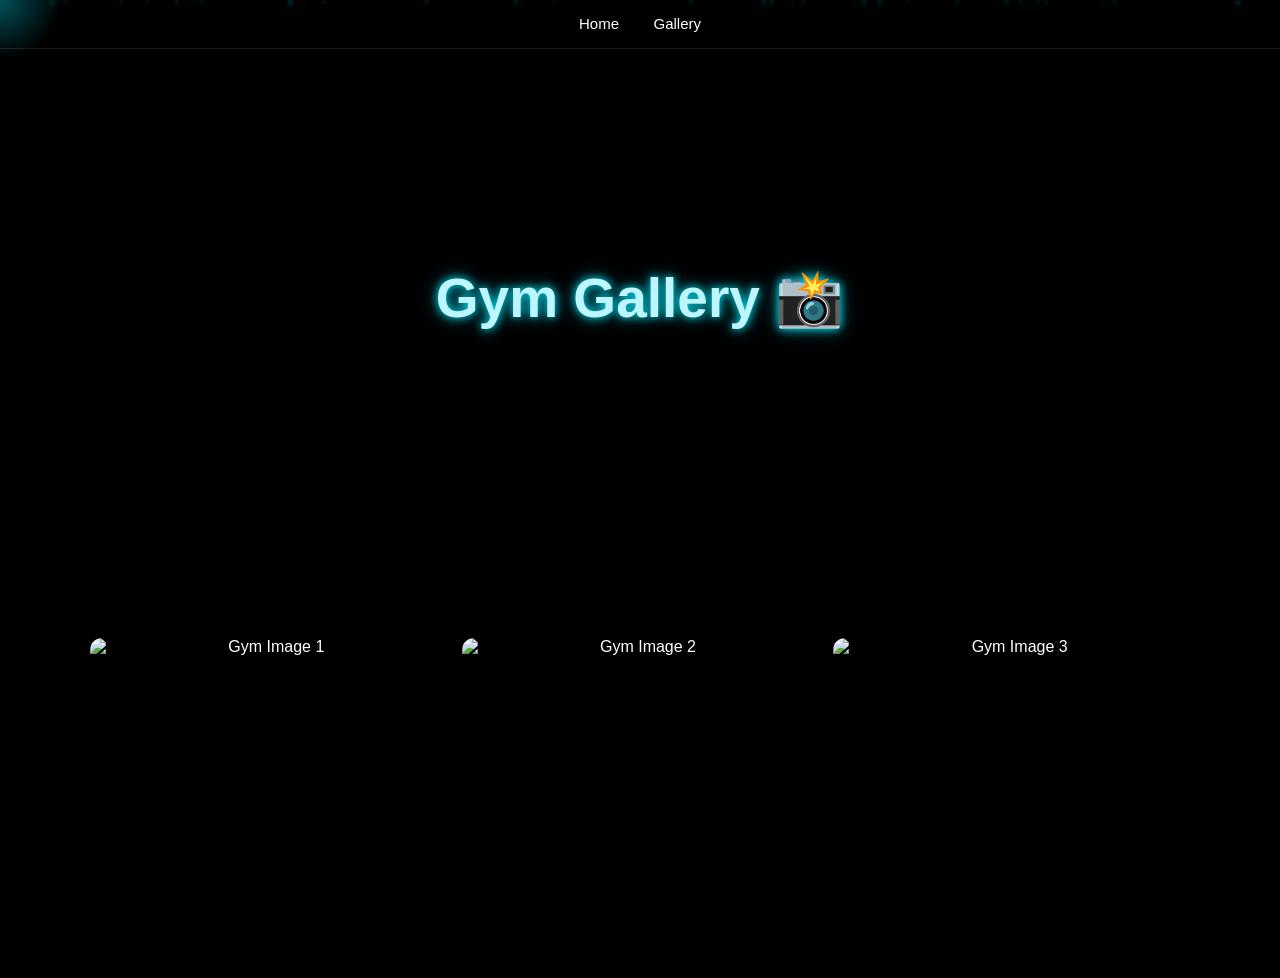
==== gallery.html @ deb4c605 "Add files via upload" ====
<!DOCTYPE html>
<html>
<head>
<meta charset="UTF-8">
<meta name="viewport" content="width=device-width, initial-scale=1.0">
<title>Gallery | Elite Fitness</title>
<link rel="stylesheet" href="style.css">
</head>

<body>
<div id="particles"></div>
<div class="cursor-glow"></div>
<nav>
    <a href="index.html">Home</a>
    <a href="gallery.html">Gallery</a>
</nav>

<header>
    <h1 class="glow-text">Gym Gallery 📸</h1>
</header>


<section class="gallery">

    <img src="images/gym1.jpg" alt="Gym Image 1">
    <img src="images/gym2.jpg" alt="Gym Image 2">
    <img src="images/gym3.jpg" alt="Gym Image 3">

</section>

    

</section>

</body>
</html>
<script src="script.js"></script>
</body>
---- style.css ----
/* ========================= */
/* 🔥 GLOBAL */
/* ========================= */
body {
    margin: 0;
    background: #000;
    color: white;
    font-family: 'Orbitron', sans-serif;
    text-align: center;
}

html {
    scroll-behavior: smooth;
}

/* ========================= */
/* 🔥 NAVBAR */
/* ========================= */
nav {
    position: sticky;
    top: 0;
    background: rgba(0,0,0,0.6);
    backdrop-filter: blur(12px);
    border-bottom: 1px solid rgba(255,255,255,0.1);
    padding: 15px;
    z-index: 1000;
}

nav a {
    color: white;
    margin: 15px;
    text-decoration: none;
    position: relative;
    font-size: 15px;
}

/* underline hover */
nav a::after {
    content: "";
    width: 0%;
    height: 2px;
    background: #00eaff;
    position: absolute;
    left: 0;
    bottom: -5px;
    transition: 0.3s;
}

nav a:hover::after {
    width: 100%;
}

/* ========================= */
/* 🔥 HEADER */
/* ========================= */
header {
    position: relative;
    background: url("images/gym10.jpg") center/cover no-repeat;
    padding: 180px 20px;
    overflow: hidden;
}

/* dark overlay */
header::after {
    content: "";
    position: absolute;
    inset: 0;
    background: linear-gradient(
        to bottom,
        rgba(0,0,0,0.6),
        rgba(0,0,0,0.9)
    );
}

header * {
    position: relative;
    z-index: 2;
}

/* ========================= */
/* 🔥 GLOW TEXT (PREMIUM) */
/* ========================= */
.glow-text {
    font-size: 55px;
    color: #bdf6ff;
    text-shadow: 
        0 0 8px #00eaff,
        0 0 18px rgba(0,234,255,0.5);
    animation: glowPulse 3s ease-in-out infinite;
}

@keyframes glowPulse {
    0% { text-shadow: 0 0 8px #00eaff; }
    50% { text-shadow: 0 0 25px #00eaff; }
    100% { text-shadow: 0 0 8px #00eaff; }
}

/* ========================= */
/* 🔥 SECTION */
/* ========================= */
section {
    margin: 70px auto;
    max-width: 1100px;
}

/* ========================= */
/* 🔥 HEADINGS */
/* ========================= */
h2 {
    color: #aeefff;
    text-shadow: 0 0 10px rgba(0,234,255,0.5);
}

/* ========================= */
/* 🔥 ABOUT */
/* ========================= */
.about-container {
    display: flex;
    flex-wrap: wrap;
    gap: 40px;
    align-items: center;
}

.about-text {
    flex: 1;
    text-align: left;
}

.about-image img {
    width: 100%;
    max-width: 350px;
    border-radius: 12px;
    box-shadow: 0 10px 30px rgba(0,0,0,0.6);
}

/* ========================= */
/* 🔥 BUTTON (PREMIUM GLOW) */
/* ========================= */
.btn {
    padding: 14px 32px;
    border-radius: 50px;
    text-decoration: none;
    font-weight: bold;
    color: white;
    background: linear-gradient(135deg, #00eaff, #0077ff);
    position: relative;
    overflow: hidden;
    transition: 0.4s;
}

/* glow border */
.btn::before {
    content: "";
    position: absolute;
    inset: -2px;
    border-radius: 50px;
    background: linear-gradient(45deg, #00eaff, #0077ff, #00eaff);
    filter: blur(10px);
    opacity: 0;
    transition: 0.4s;
}

.btn:hover::before {
    opacity: 1;
}

.btn:hover {
    transform: translateY(-3px) scale(1.05);
}

/* ========================= */
/* 🔥 CARDS (GLASS PRO) */
/* ========================= */
.card-container {
    display: grid;
    grid-template-columns: repeat(auto-fit, minmax(250px, 1fr));
    gap: 25px;
}

.card {
    background: rgba(255,255,255,0.04);
    border: 1px solid rgba(255,255,255,0.1);
    backdrop-filter: blur(12px);
    padding: 25px;
    border-radius: 15px;
    transition: 0.4s;
    position: relative;
}

/* glow border */
.card::after {
    content: "";
    position: absolute;
    inset: 0;
    border-radius: 15px;
    border: 1px solid rgba(0,234,255,0.2);
    opacity: 0;
    transition: 0.4s;
}

.card:hover::after {
    opacity: 1;
}

.card:hover {
    transform: translateY(-8px);
    box-shadow: 0 10px 30px rgba(0,234,255,0.2);
}

/* ========================= */
/* 🔥 GALLERY */
/* ========================= */
.gallery {
    display: grid;
    grid-template-columns: repeat(auto-fit, minmax(250px, 1fr));
    gap: 15px;
    padding: 20px;
}

.gallery img {
    width: 100%;
    height: 250px;
    object-fit: cover;
    border-radius: 12px;
    transition: 0.4s;
    cursor: pointer;
}

.gallery img:hover {
    transform: scale(1.05);
    box-shadow: 0 0 25px rgba(0,234,255,0.4);
}

/* ========================= */
/* 🔥 REVIEWS */
/* ========================= */
.review-wrapper {
    overflow: hidden;
    margin-top: 30px;
}

.review-track {
    display: flex;
    gap: 20px;
    width: max-content;
    animation: scrollReviews 30s linear infinite;
}

.review-card {
    min-width: 300px;
    background: rgba(255,255,255,0.04);
    backdrop-filter: blur(12px);
    padding: 20px;
    border-radius: 12px;
    text-align: left;
    transition: 0.3s;
}

.review-card:hover {
    transform: translateY(-8px);
    box-shadow: 0 0 20px rgba(0,234,255,0.2);
}

@keyframes scrollReviews {
    0% { transform: translateX(0); }
    100% { transform: translateX(-50%); }
}

.review-track:hover {
    animation-play-state: paused;
}

/* ========================= */
/* 🔥 SCROLL ANIMATIONS */
/* ========================= */
.animate {
    opacity: 0;
    transform: translateY(40px);
    transition: all 0.8s ease;
}

.slide-left { transform: translateX(-80px); }
.slide-right { transform: translateX(80px); }

.show {
    opacity: 1;
    transform: translate(0);
}

/* ========================= */
/* 🔥 FOOTER */
/* ========================= */
footer {
    background: #111;
    padding: 20px;
    margin-top: 40px;
}

/* ========================= */
/* 📱 MOBILE */
/* ========================= */
@media (max-width: 768px) {

    .glow-text {
        font-size: 32px;
    }

    nav a {
        margin: 8px;
        font-size: 13px;
    }

    header {
        padding: 120px 10px;
    }

    .about-container {
        flex-direction: column;
        text-align: center;
    }

    .about-text {
        text-align: center;
    }

    .gallery img {
        height: 200px;
    }
}
/* ========================= */
/* 🌌 PREMIUM PARTICLES */
/* ========================= */

#particles {
    position: fixed;
    width: 100%;
    height: 100%;
    top: 0;
    left: 0;
    z-index: -1;
    overflow: hidden;
}

/* different particle sizes */
.particle {
    position: absolute;
    border-radius: 50%;
    background: #00eaff;
    opacity: 0.4;
    filter: blur(1px);
    animation: floatUp linear infinite;
}

@keyframes floatUp {
    from {
        transform: translateY(100vh);
    }
    to {
        transform: translateY(-10vh);
    }
}
/* ========================= */
/* 🔥 CURSOR GLOW */
/* ========================= */

.cursor-glow {
    position: fixed;
    width: 120px;
    height: 120px;
    background: radial-gradient(circle, rgba(0,234,255,0.35), transparent 70%);
    border-radius: 50%;
    pointer-events: none;
    transform: translate(-50%, -50%);
    z-index: 9999;
    mix-blend-mode: screen;
    transition: transform 0.08s linear;
}
.popup {
    position: fixed;
    top: 0;
    left: 0;
    width: 100%;
    height: 100%;
    background: rgba(0,0,0,0.7);
    backdrop-filter: blur(10px);

    display: flex;
    justify-content: center;
    align-items: center;

    opacity: 0;
    visibility: hidden;
    transition: 0.3s;

    z-index: 9999;
}

.popup.show {
    opacity: 1;
    visibility: visible;
}

.popup-content {
    background: rgba(255,255,255,0.05);
    padding: 25px;
    border-radius: 10px;
    width: 80%;
    max-width: 700px;
    position: relative;
}

.close-btn {
    position: absolute;
    top: 10px;
    right: 15px;
    font-size: 25px;
    cursor: pointer;
}
/* ========================= */
/* 📱 MOBILE FIX */
/* ========================= */

@media (max-width: 768px) {

    /* NAVBAR */
    nav {
        display: flex;
        flex-wrap: wrap;
        justify-content: center;
    }

    nav a {
        margin: 8px;
        font-size: 13px;
    }

    /* HEADER */
    .glow-text {
        font-size: 30px;
    }

    header {
        padding: 120px 10px;
    }

    /* ABOUT */
    .about-container {
        flex-direction: column;
        text-align: center;
    }

    .about-text {
        text-align: center;
    }

    /* CARDS */
    .card {
        padding: 18px;
    }

    /* POPUP */
    .popup-content {
        width: 95%;
        padding: 20px;
    }

    /* BUTTON */
    .btn {
        padding: 10px 20px;
        font-size: 14px;
    }
}
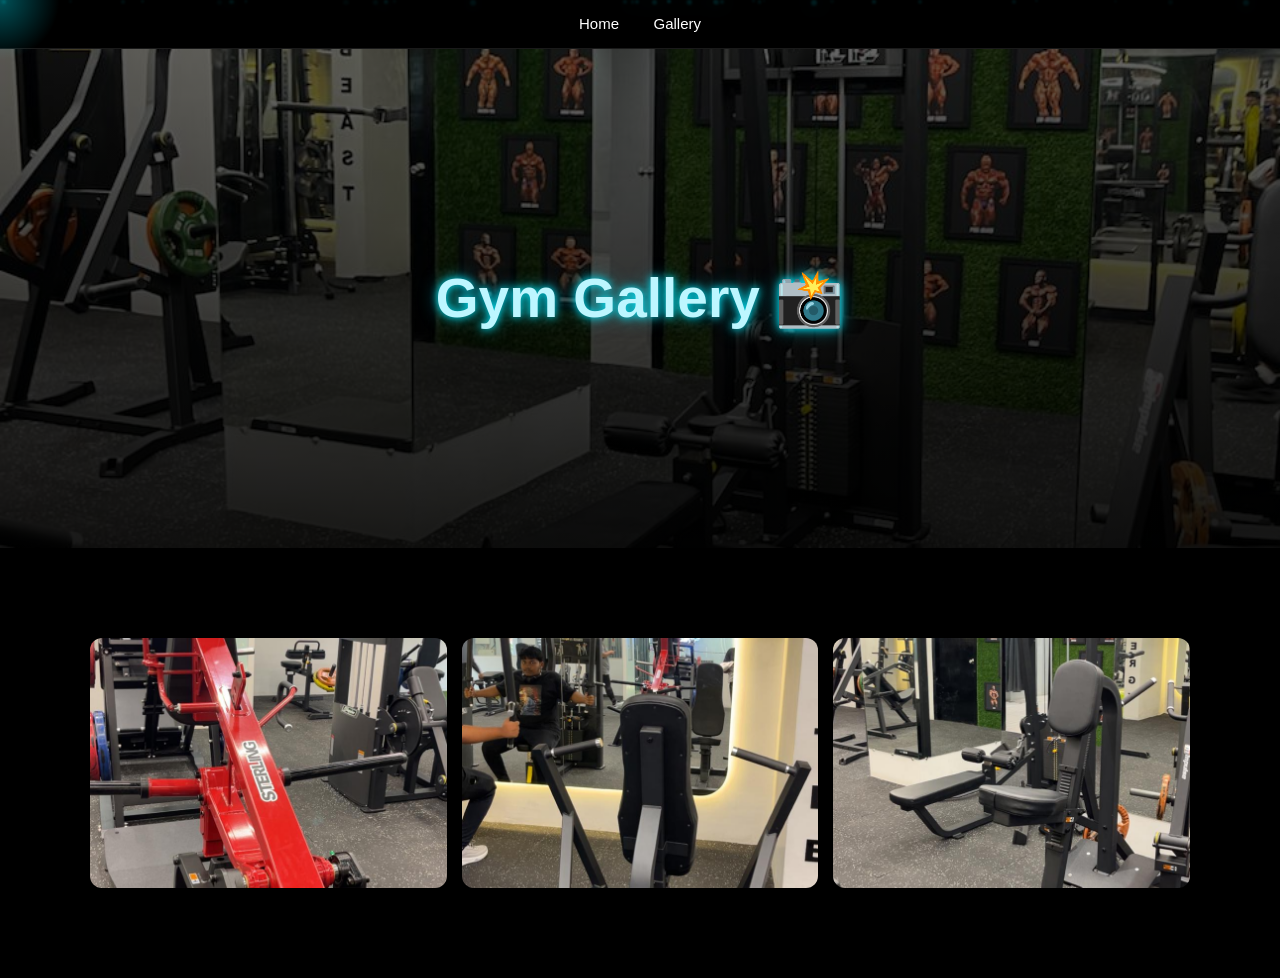
==== commit 208a5555: "Update title from 'Elite Fitness' to 'GYM'" ====
--- a/gallery.html
+++ b/gallery.html
@@ -4,7 +4,7 @@
 <head>
 <meta charset="UTF-8">
 <meta name="viewport" content="width=device-width, initial-scale=1.0">
-<title>Gallery | Elite Fitness</title>
+<title>Gallery | GYM </title>
 <link rel="stylesheet" href="style.css">
 </head>
 
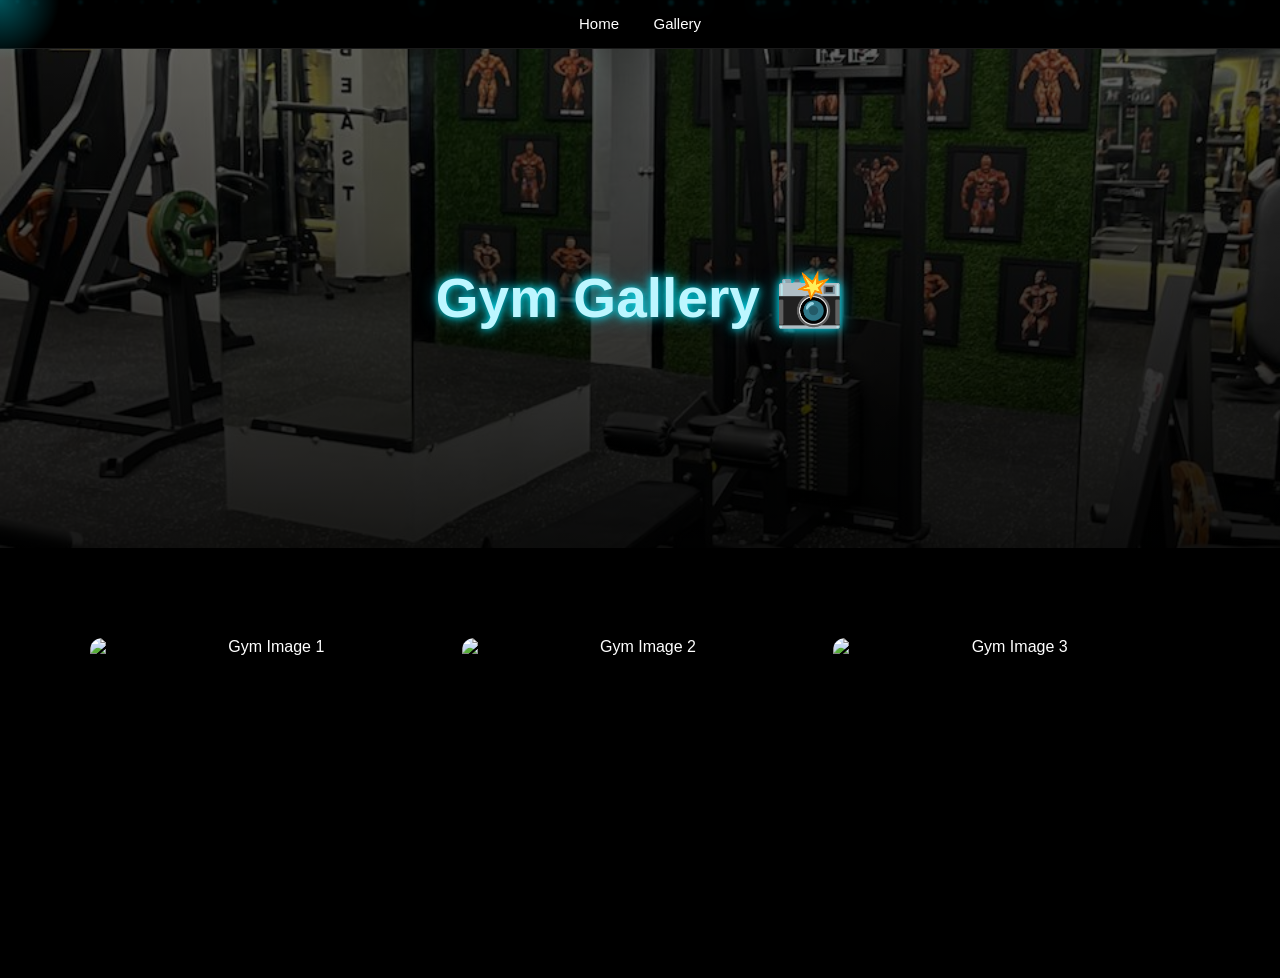
==== commit 4e72ef4e: "Replace gym images with new ones" ====
--- a/gallery.html
+++ b/gallery.html
@@ -23,9 +23,9 @@
 
 <section class="gallery">
 
-    <img src="images/gym1.jpg" alt="Gym Image 1">
-    <img src="images/gym2.jpg" alt="Gym Image 2">
-    <img src="images/gym3.jpg" alt="Gym Image 3">
+    <img src="images/gym11.jpg" alt="Gym Image 1">
+    <img src="images/gym12.jpg" alt="Gym Image 2">
+    <img src="images/gym13.jpg" alt="Gym Image 3">
 
 </section>
 
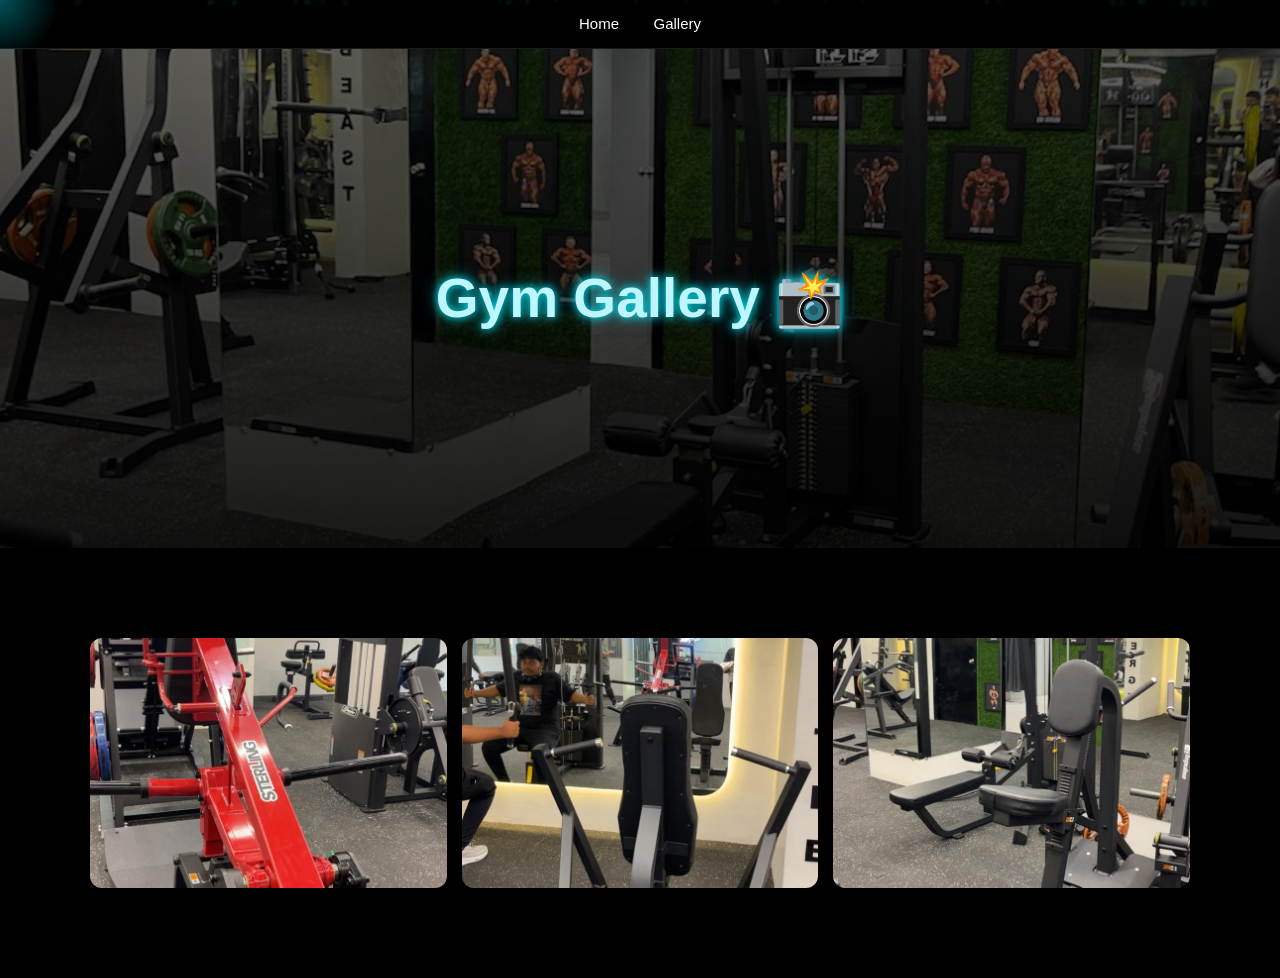
==== commit 4cfd6e7b: "Update gallery images in gallery.html" ====
--- a/gallery.html
+++ b/gallery.html
@@ -23,9 +23,9 @@
 
 <section class="gallery">
 
-    <img src="images/gym11.jpg" alt="Gym Image 1">
-    <img src="images/gym12.jpg" alt="Gym Image 2">
-    <img src="images/gym13.jpg" alt="Gym Image 3">
+    <img src="images/gym1.jpg" alt="Gym Image 1">
+    <img src="images/gym2.jpg" alt="Gym Image 2">
+    <img src="images/gym3.jpg" alt="Gym Image 3">
 
 </section>
 
